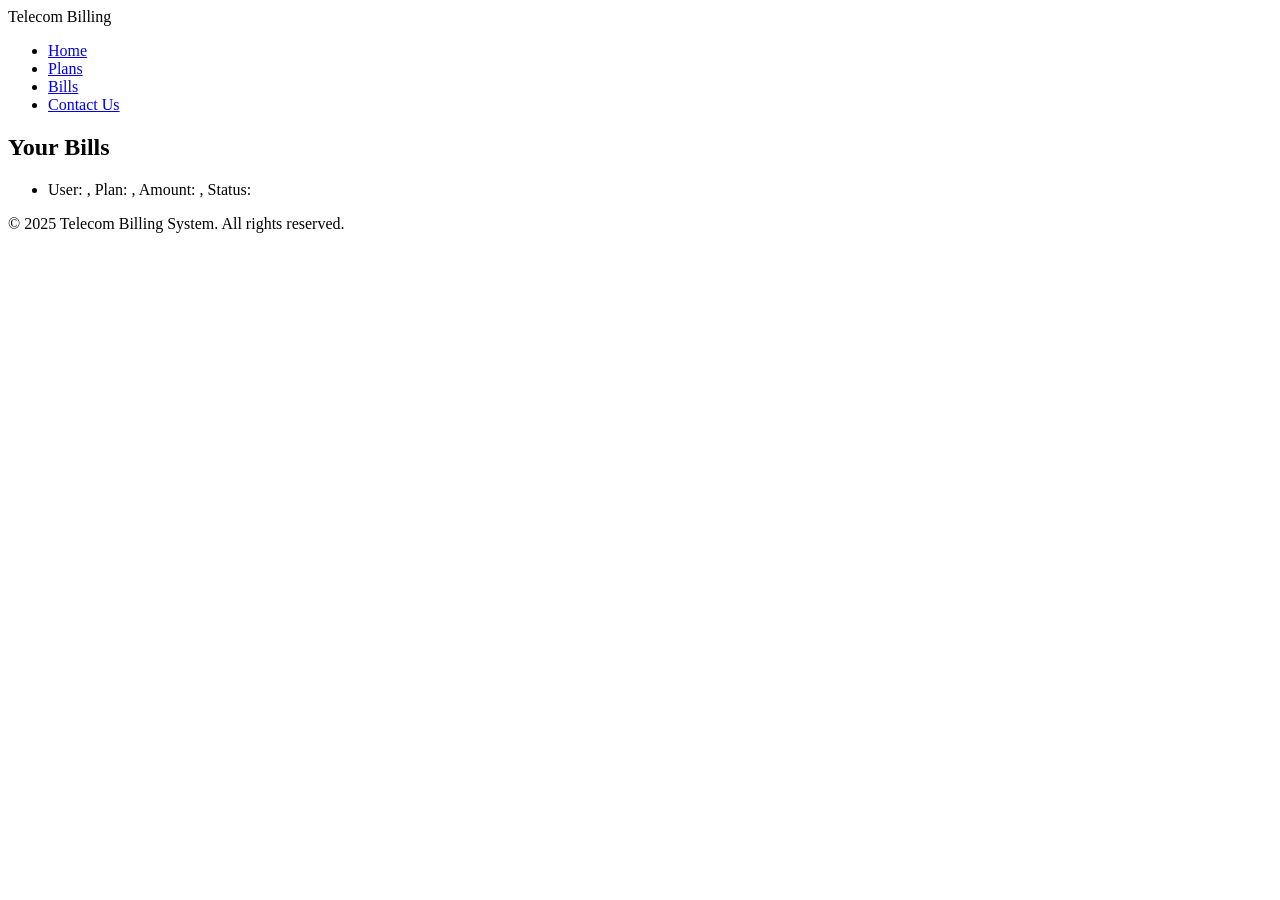
==== Telecom_buliding_system/src/main/resources/templates/bills.html @ df1be267 "Update existing files and add new ones" ====
<!DOCTYPE html>
<html lang="en" xmlns:th="http://www.thymeleaf.org">
<head>
    <meta charset="UTF-8">
    <meta name="viewport" content="width=device-width, initial-scale=1.0">
    <title>Bills</title>
    <link rel="stylesheet" href="/css/style.css">
</head>
<body>
    <header>
        <nav class="navbar">
            <div class="logo">Telecom Billing</div>
            <ul class="nav-links">
                <li><a href="/">Home</a></li>
                <li><a href="/plans">Plans</a></li>
                <li><a href="/bills">Bills</a></li>
                <li><a href="/contact">Contact Us</a></li>
            </ul>
        </nav>
    </header>

    <section class="bills">
        <h2>Your Bills</h2>
        <ul>
            <!-- Loop through bills -->
            <li th:each="bill : ${bills}">
                User: <span th:text="${bill.user.name}"></span>,
                Plan: <span th:text="${bill.plan.name}"></span>,
                Amount: <span th:text="${bill.amount}"></span>,
                Status: <span th:text="${bill.status}"></span>
            </li>
        </ul>
        <div th:if="${message}" class="message" th:text="${message}"></div>
        <div th:if="${error}" class="error" th:text="${error}"></div>
    </section>

    <footer>
        <p>&copy; 2025 Telecom Billing System. All rights reserved.</p>
    </footer>
</body>
</html>
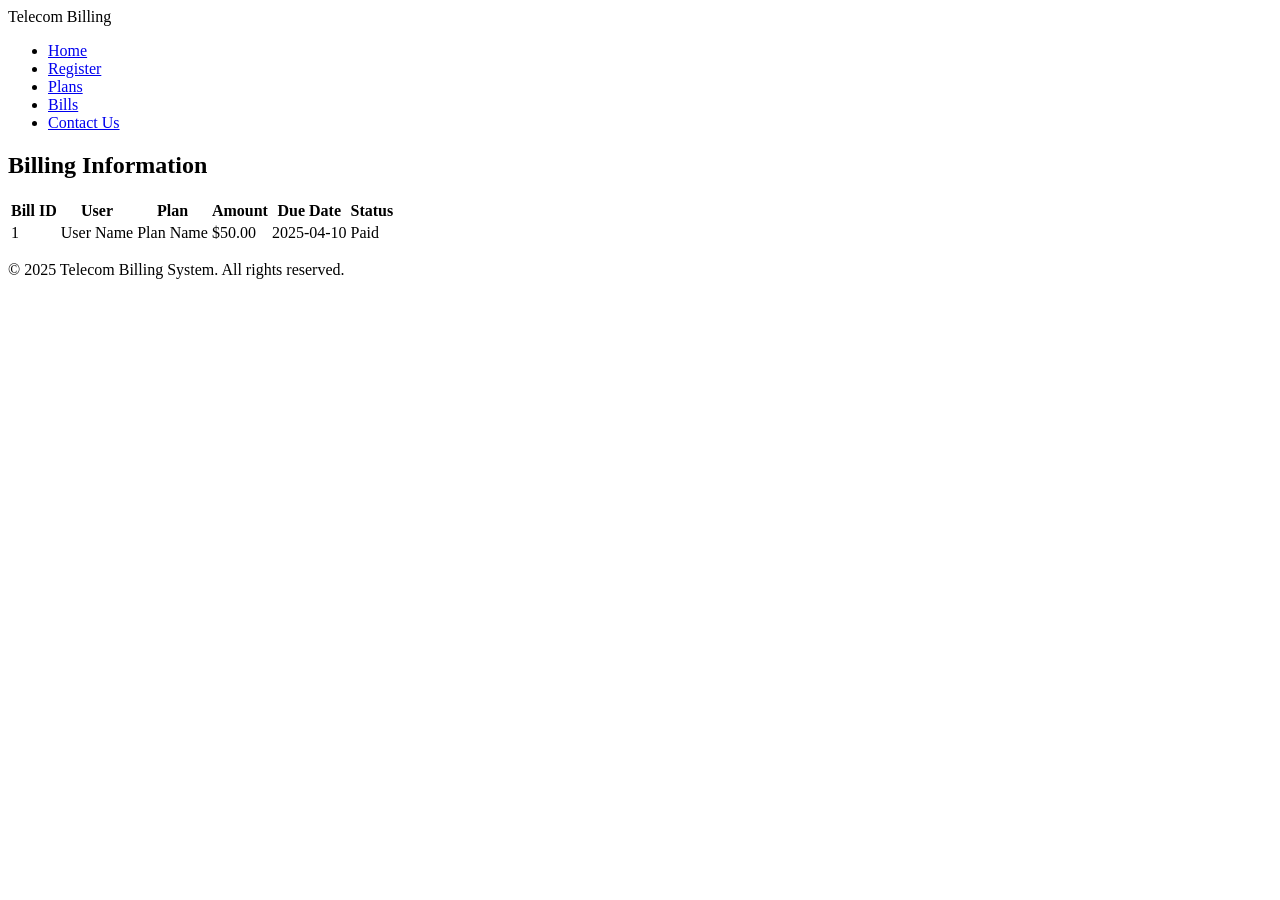
==== commit 1700a470: "plans,bills,register with backend connected" ====
--- a/Telecom_buliding_system/src/main/resources/templates/bills.html
+++ b/Telecom_buliding_system/src/main/resources/templates/bills.html
@@ -12,6 +12,7 @@
             <div class="logo">Telecom Billing</div>
             <ul class="nav-links">
                 <li><a href="/">Home</a></li>
+                <li><a href="/register">Register</a></li>
                 <li><a href="/plans">Plans</a></li>
                 <li><a href="/bills">Bills</a></li>
                 <li><a href="/contact">Contact Us</a></li>
@@ -20,18 +21,29 @@
     </header>
 
     <section class="bills">
-        <h2>Your Bills</h2>
-        <ul>
-            <!-- Loop through bills -->
-            <li th:each="bill : ${bills}">
-                User: <span th:text="${bill.user.name}"></span>,
-                Plan: <span th:text="${bill.plan.name}"></span>,
-                Amount: <span th:text="${bill.amount}"></span>,
-                Status: <span th:text="${bill.status}"></span>
-            </li>
-        </ul>
-        <div th:if="${message}" class="message" th:text="${message}"></div>
-        <div th:if="${error}" class="error" th:text="${error}"></div>
+        <h2>Billing Information</h2>
+        <table>
+            <thead>
+                <tr>
+                    <th>Bill ID</th>
+                    <th>User</th>
+                    <th>Plan</th>
+                    <th>Amount</th>
+                    <th>Due Date</th>
+                    <th>Status</th>
+                </tr>
+            </thead>
+            <tbody>
+                <tr th:each="bill : ${bills}">
+                    <td th:text="${bill.id}">1</td>
+                    <td th:text="${bill.user.name}">User Name</td>
+                    <td th:text="${bill.plan.name}">Plan Name</td>
+                    <td th:text="${bill.amount}">$50.00</td>
+                    <td th:text="${#dates.format(bill.dueDate, 'yyyy-MM-dd')}">2025-04-10</td>
+                    <td th:text="${bill.status}">Paid</td>
+                </tr>
+            </tbody>
+        </table>
     </section>
 
     <footer>
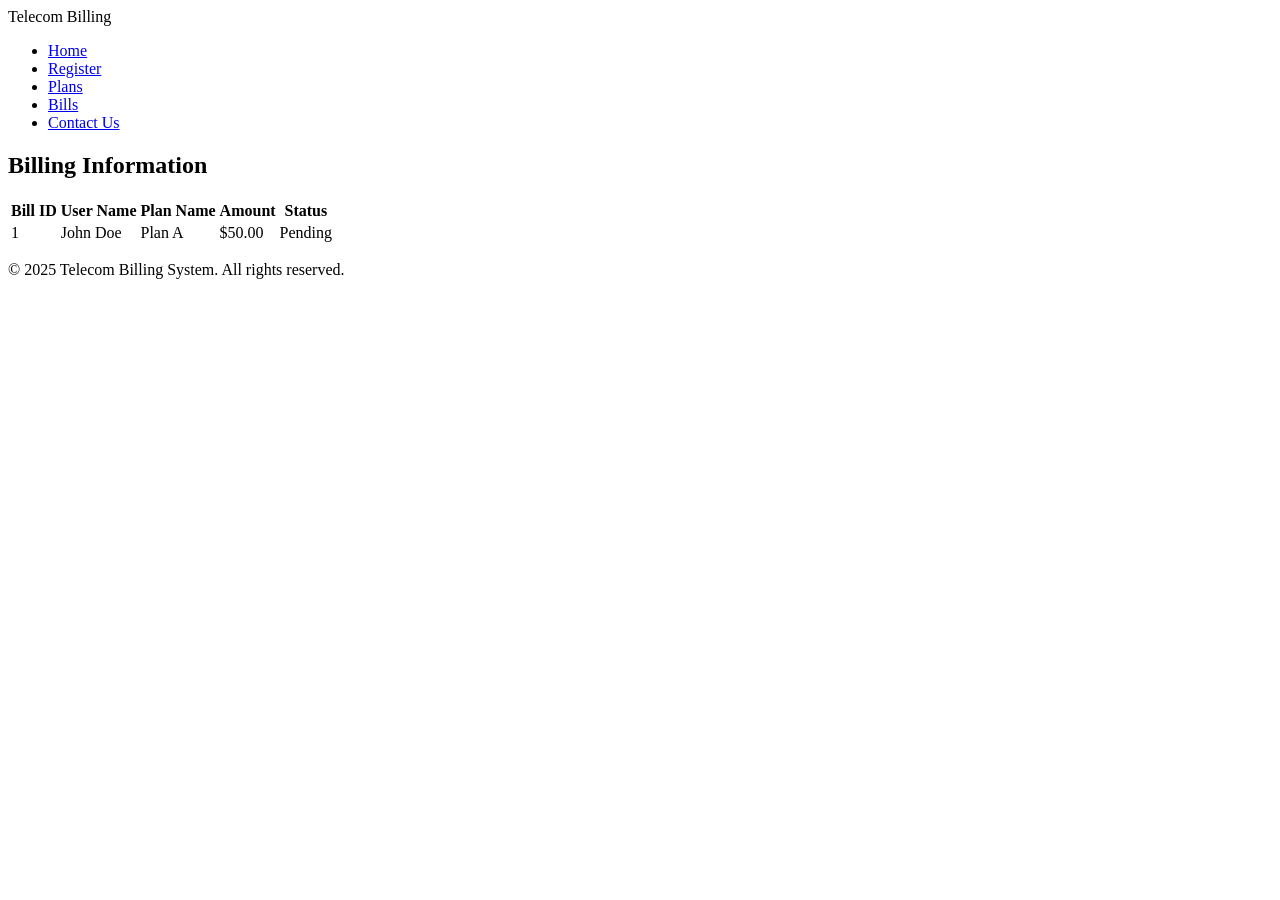
==== commit b2616606: "iufh" ====
--- a/Telecom_buliding_system/src/main/resources/templates/bills.html
+++ b/Telecom_buliding_system/src/main/resources/templates/bills.html
@@ -26,21 +26,19 @@
             <thead>
                 <tr>
                     <th>Bill ID</th>
-                    <th>User</th>
-                    <th>Plan</th>
+                    <th>User Name</th>
+                    <th>Plan Name</th>
                     <th>Amount</th>
-                    <th>Due Date</th>
                     <th>Status</th>
                 </tr>
             </thead>
             <tbody>
                 <tr th:each="bill : ${bills}">
                     <td th:text="${bill.id}">1</td>
-                    <td th:text="${bill.user.name}">User Name</td>
-                    <td th:text="${bill.plan.name}">Plan Name</td>
+                    <td th:text="${bill.user.name}">John Doe</td>
+                    <td th:text="${bill.plan.name}">Plan A</td>
                     <td th:text="${bill.amount}">$50.00</td>
-                    <td th:text="${#dates.format(bill.dueDate, 'yyyy-MM-dd')}">2025-04-10</td>
-                    <td th:text="${bill.status}">Paid</td>
+                    <td th:text="${bill.status}">Pending</td>
                 </tr>
             </tbody>
         </table>
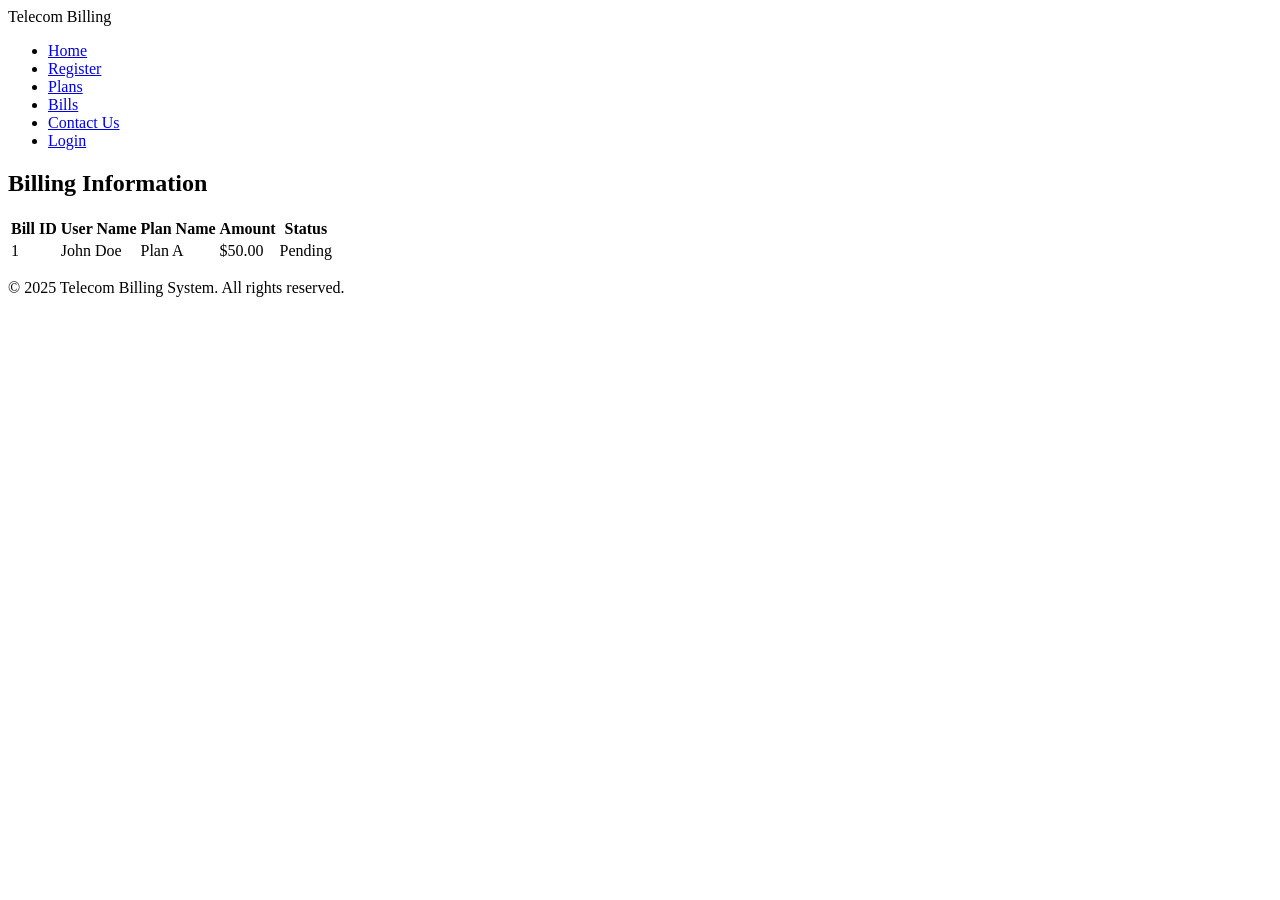
==== commit 775a7fd4: "login page added to navbar" ====
--- a/Telecom_buliding_system/src/main/resources/templates/bills.html
+++ b/Telecom_buliding_system/src/main/resources/templates/bills.html
@@ -16,6 +16,7 @@
                 <li><a href="/plans">Plans</a></li>
                 <li><a href="/bills">Bills</a></li>
                 <li><a href="/contact">Contact Us</a></li>
+                <li><a href="/login" class="btn-login">Login</a></li> <!-- Add Login Button -->
             </ul>
         </nav>
     </header>
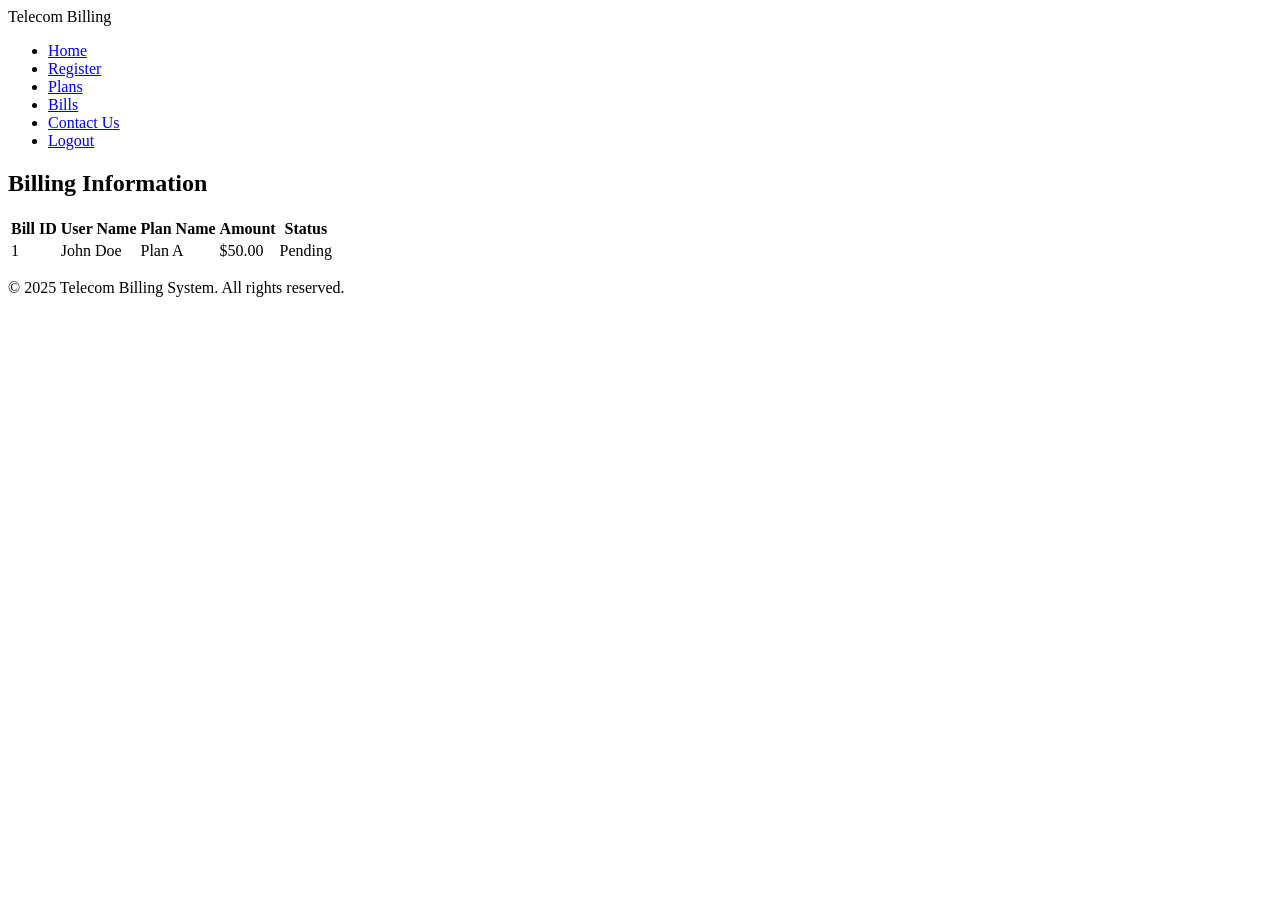
==== commit e7a7c917: "all clear bravo going down no errors" ====
--- a/Telecom_buliding_system/src/main/resources/templates/bills.html
+++ b/Telecom_buliding_system/src/main/resources/templates/bills.html
@@ -16,7 +16,7 @@
                 <li><a href="/plans">Plans</a></li>
                 <li><a href="/bills">Bills</a></li>
                 <li><a href="/contact">Contact Us</a></li>
-                <li><a href="/login" class="btn-login">Login</a></li> <!-- Add Login Button -->
+                <li><a href="/logout" class="btn-login">Logout</a></li>
             </ul>
         </nav>
     </header>
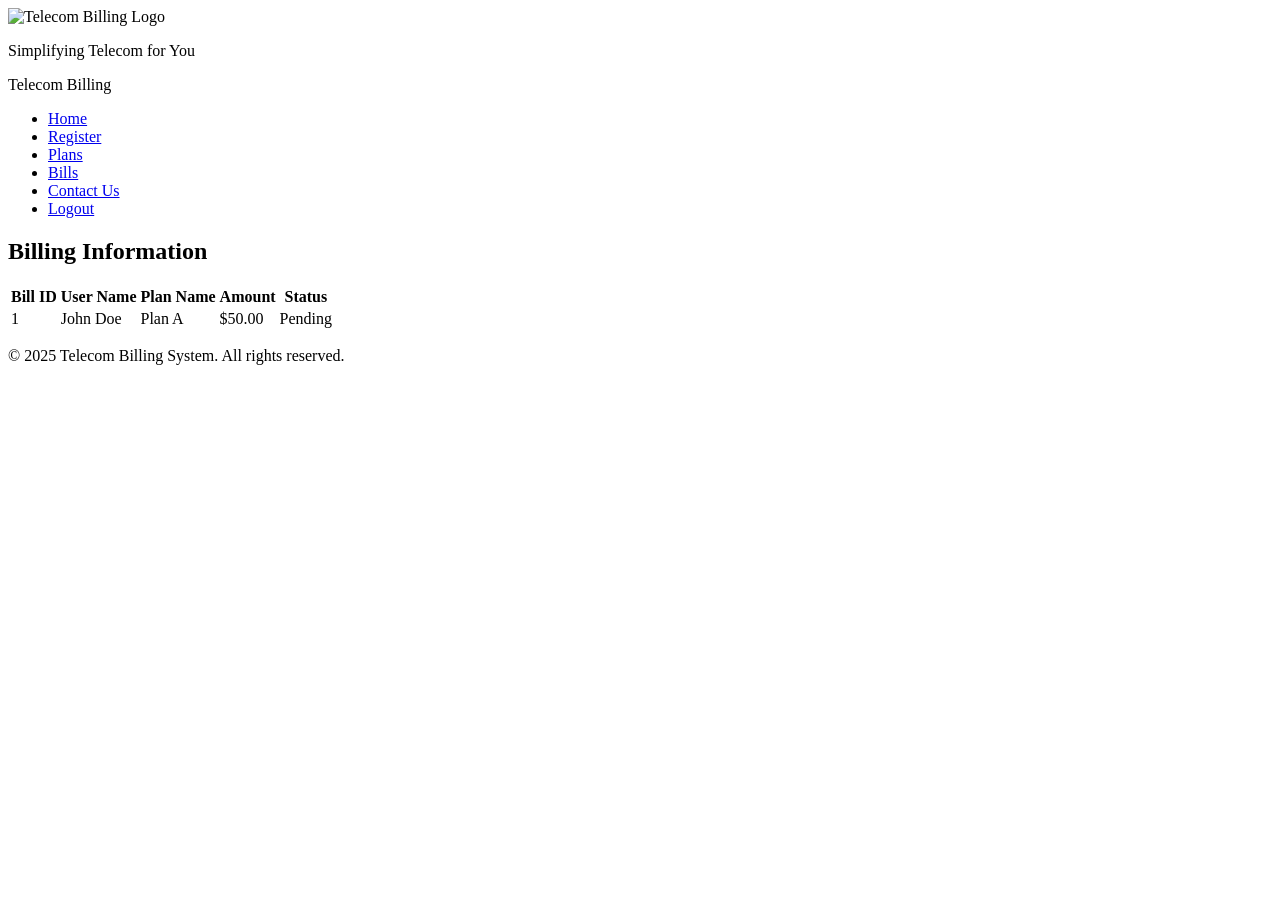
==== commit 9fdac53e: "all animations to all pages" ====
--- a/Telecom_buliding_system/src/main/resources/templates/bills.html
+++ b/Telecom_buliding_system/src/main/resources/templates/bills.html
@@ -7,6 +7,17 @@
     <link rel="stylesheet" href="/css/style.css">
 </head>
 <body>
+    <div id="preloader">
+        <div class="preloader-content">
+            <img src="/images/logo.png" alt="Telecom Billing Logo" class="logo">
+            <p class="tagline">Simplifying Telecom for You</p>
+            <div class="loading-animation">
+                <span></span>
+                <span></span>
+                <span></span>
+            </div>
+        </div>
+    </div>
     <header>
         <nav class="navbar">
             <div class="logo">Telecom Billing</div>
@@ -48,5 +59,6 @@
     <footer>
         <p>&copy; 2025 Telecom Billing System. All rights reserved.</p>
     </footer>
+    <script src="/js/script.js"></script>
 </body>
 </html>
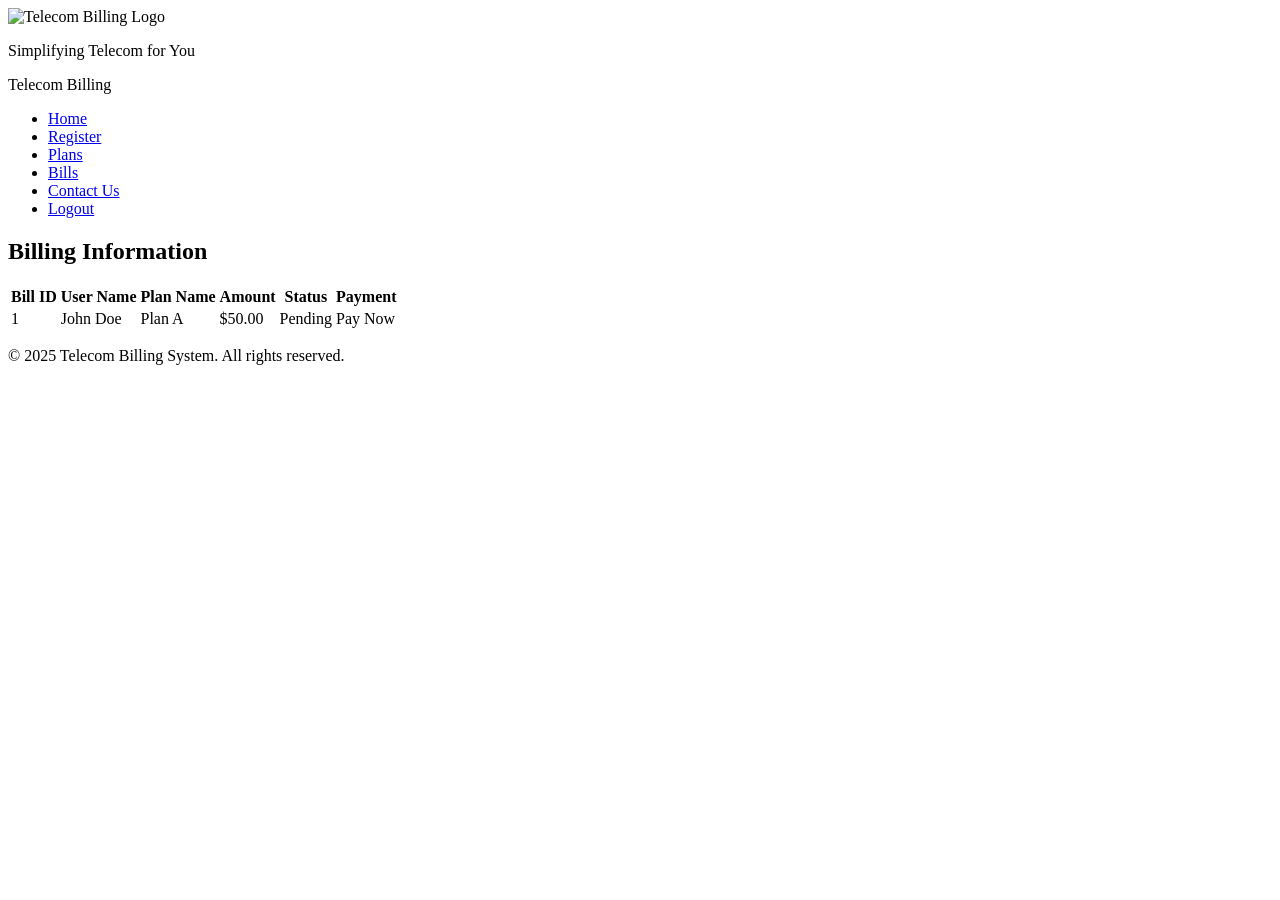
==== commit 883fe02b: "payment option is available only for users" ====
--- a/Telecom_buliding_system/src/main/resources/templates/bills.html
+++ b/Telecom_buliding_system/src/main/resources/templates/bills.html
@@ -42,6 +42,7 @@
                     <th>Plan Name</th>
                     <th>Amount</th>
                     <th>Status</th>
+                    <th>Payment</th>
                 </tr>
             </thead>
             <tbody>
@@ -51,6 +52,12 @@
                     <td th:text="${bill.plan.name}">Plan A</td>
                     <td th:text="${bill.amount}">$50.00</td>
                     <td th:text="${bill.status}">Pending</td>
+                    <td>
+                        <!-- Show the "Pay Now" button only if the logged-in user is not an admin and the bill status is not "Successful" -->
+                        <a th:if="${loggedInUser.role != 'ADMIN' and bill.status != 'Successful'}" 
+                           th:href="'/bills/payment?billId=' + ${bill.id}" 
+                           class="btn">Pay Now</a>
+                    </td>
                 </tr>
             </tbody>
         </table>
